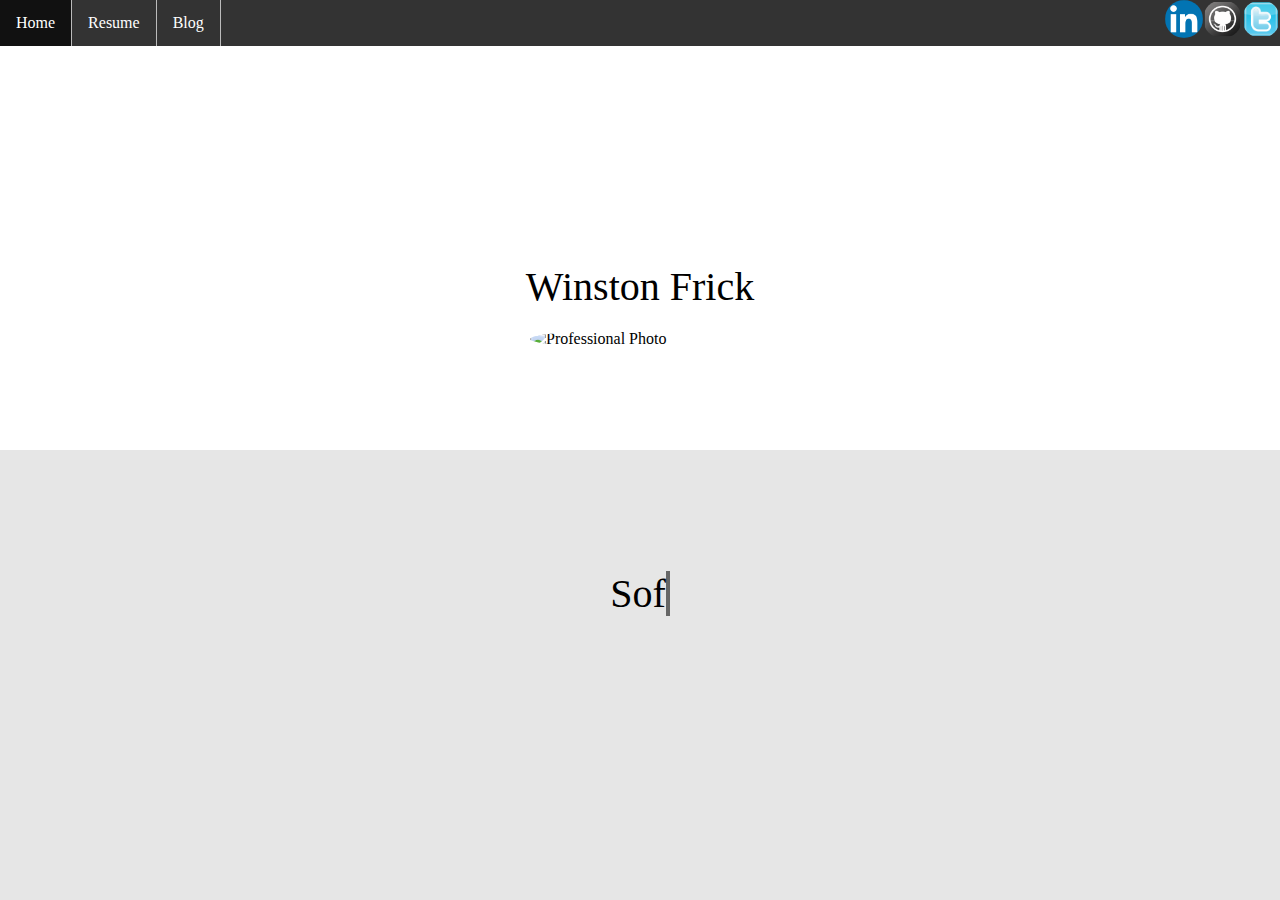
==== index.html @ 23500f87 "Skeleton" ====
<!DOCTYPE html>
<html>
<head>
	<link rel="stylesheet" href="./style.css" type="text/css"/>
	<meta charset="UTF-8"/>
	<title> Winston Frick </title>
</head>

<body>
	<section class="container">
		<div class="top-section">
			<nav class="nav-bar">
				<ul class ="nav-ul">
					<li class ="nav-li">
						<a href="./index.html">Home</a>
					</li>
					<li class ="nav-li">
						<a href="./resume.pdf">Resume</a>
					</li>
					<li class="nav-li">
						<a href="./blog.html">Blog</a>
					</li>
					<div class="footer">
							<a href="https://twitter.com/Winston_Frick" target="_blank" >
									<img src="./images/twitter.png">
							</a>
							<a href="https://github.com/wsf11" target="_blank" >
									<img src="./images/git.png">
							</a>
							<a href="https://www.linkedin.com/in/winston-frick-06824b121?trk=nav_responsive_tab_profile_pic" target="_blank">
									<img src="./images/linkedin.png">
							</a>
					
						</div>
				</ul>
			</nav>
		<p> Winston Frick </p>
		</div>
		<div class="bottom-section">
			<img class = "middle-image" src="./images/personal.jpg" alt="Professional Photo">
			<span id="txt-animation" class="txt-rotate" data-period="300" data-rotate='["Software Engineer.",
					"Wahoo.", "Washed up athlete.","Microsoft","Coffee Enthusiast."]'></span>
			
		<!-- Inject JS functionality -->
		<script src="./script/title-animation.js"></script>
		</div>
	</section>
</body>

</html>
---- style.css ----
body {
    margin: 0 auto;
    background-color: white;
}

.container {
    position: absolute;
    height: 100%;
}

.top-section {
    height: 50%;
    position: relative;

}

.top-section p {
    width: 100%;
    text-align: center;
    position: absolute;
    bottom: 100px;
    font-size: 40px;
}

.middle-image {
    position: relative;
    display: block;
    margin-left: auto;
    margin-right: auto;
    top: -120px;
    width: 220px;
    border-radius: 50%;
}

.bottom-section {
    background-color:#E6E6E6;
    height: 50%;
    position: relative;
}

#txt-animation {
    width: 100%;
    text-align: center;
    position: absolute;
    font-size: 40px;
    top: 120px;
}

.nav-ul {
    list-style-type: none;
    margin: 0;
    padding: 0;
    overflow: hidden;
    background-color: #333;
}

.nav-li {
    float: left;
    border-right: 1px solid #bbb;
}

.nav-li a {
    display: inline-block;
    color: white;
    text-align: center;
    padding: 14px 16px;
    text-decoration: none;
}

.nav-li a:hover {
    background-color: #111;
}

.footer img {
    float: right;
    vertical-align: middle;
    height: 3%;
    width: 3%;
    border-radius: 50%;
}
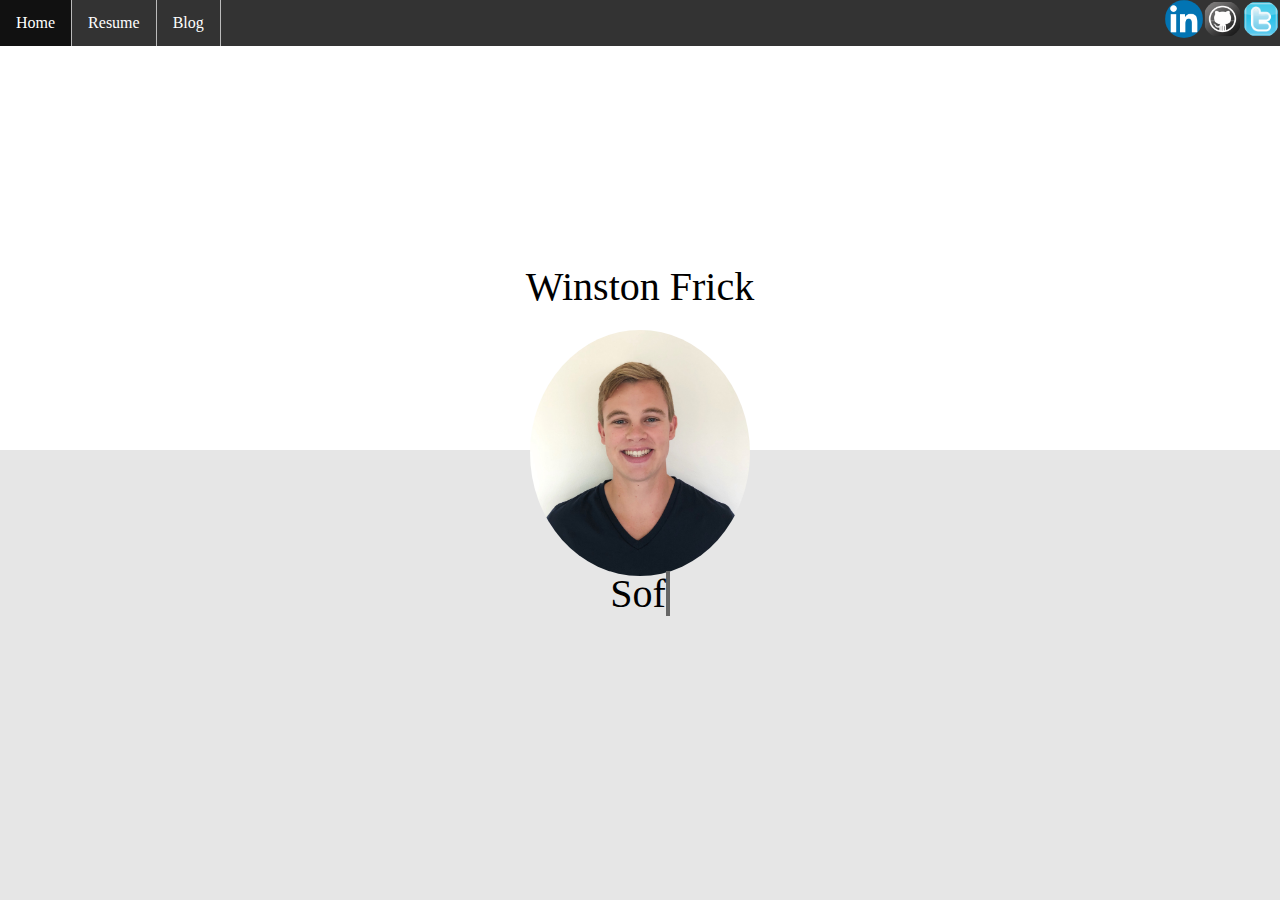
==== commit 9b5f57e5: "Update" ====
--- a/index.html
+++ b/index.html
@@ -37,7 +37,7 @@
 		<p> Winston Frick </p>
 		</div>
 		<div class="bottom-section">
-			<img class = "middle-image" src="./images/personal.jpg" alt="Professional Photo">
+			<img class = "middle-image" src="./images/personal.JPG" alt="Professional Photo">
 			<span id="txt-animation" class="txt-rotate" data-period="300" data-rotate='["Software Engineer.",
 					"Wahoo.", "Washed up athlete.","Microsoft","Coffee Enthusiast."]'></span>
 			
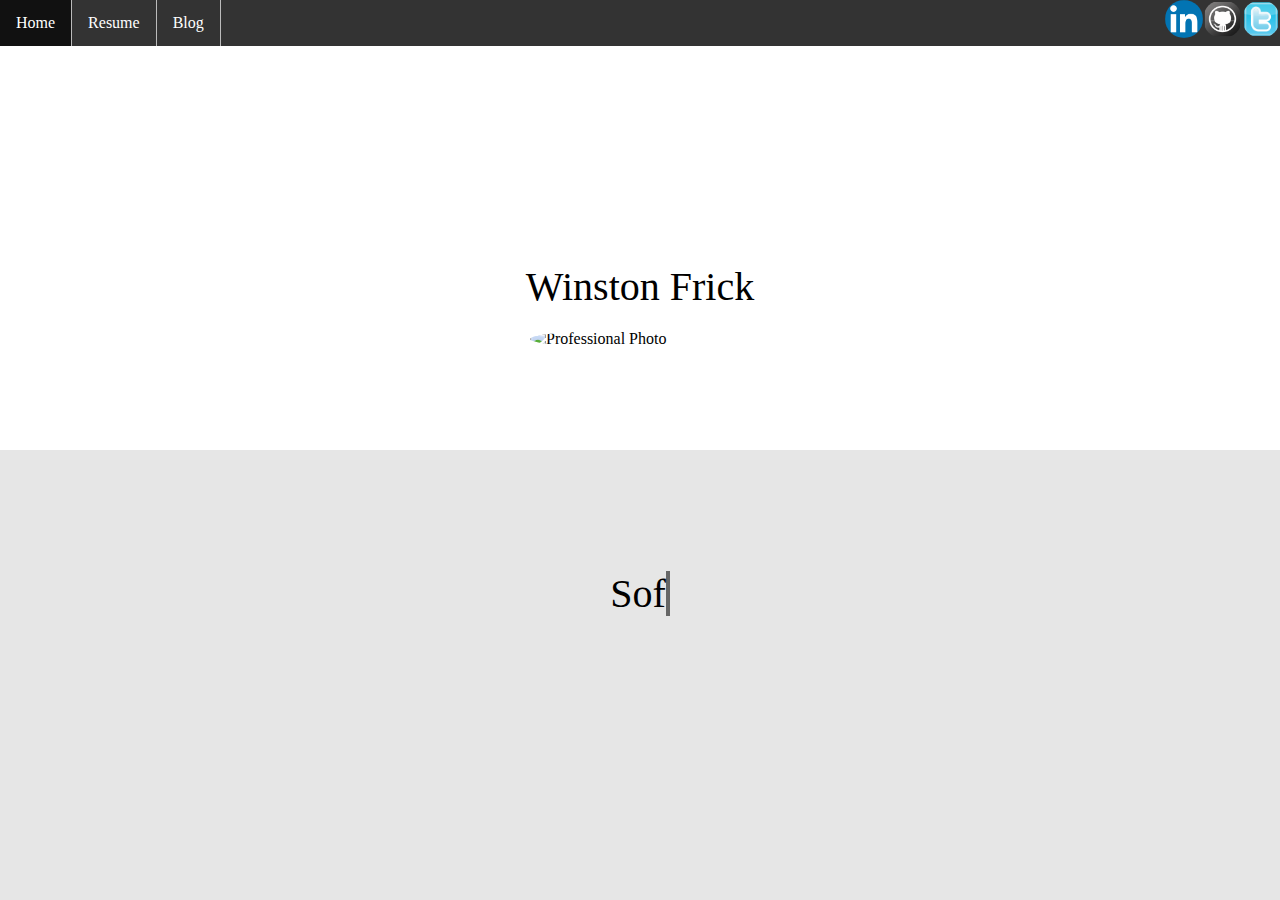
==== commit 3c5b1ab0: "Move images" ====
--- a/index.html
+++ b/index.html
@@ -15,20 +15,20 @@
 						<a href="./index.html">Home</a>
 					</li>
 					<li class ="nav-li">
-						<a href="./resume.pdf">Resume</a>
+						<a href="https://winstonfrick.blob.core.windows.net/personal-website/resume.pdf">Resume</a>
 					</li>
 					<li class="nav-li">
 						<a href="./blog.html">Blog</a>
 					</li>
 					<div class="footer">
 							<a href="https://twitter.com/Winston_Frick" target="_blank" >
-									<img src="./images/twitter.png">
+									<img src="./icons/twitter.png">
 							</a>
 							<a href="https://github.com/wsf11" target="_blank" >
-									<img src="./images/git.png">
+									<img src="./icons/git.png">
 							</a>
 							<a href="https://www.linkedin.com/in/winston-frick-06824b121?trk=nav_responsive_tab_profile_pic" target="_blank">
-									<img src="./images/linkedin.png">
+									<img src="./icons/linkedin.png">
 							</a>
 					
 						</div>
@@ -37,7 +37,7 @@
 		<p> Winston Frick </p>
 		</div>
 		<div class="bottom-section">
-			<img class = "middle-image" src="./images/personal.JPG" alt="Professional Photo">
+			<img class = "middle-image" src="https://winstonfrick.blob.core.windows.net/personal-website/personal.jpg" alt="Professional Photo">
 			<span id="txt-animation" class="txt-rotate" data-period="300" data-rotate='["Software Engineer.",
 					"Wahoo.", "Washed up athlete.","Microsoft","Coffee Enthusiast."]'></span>
 			
